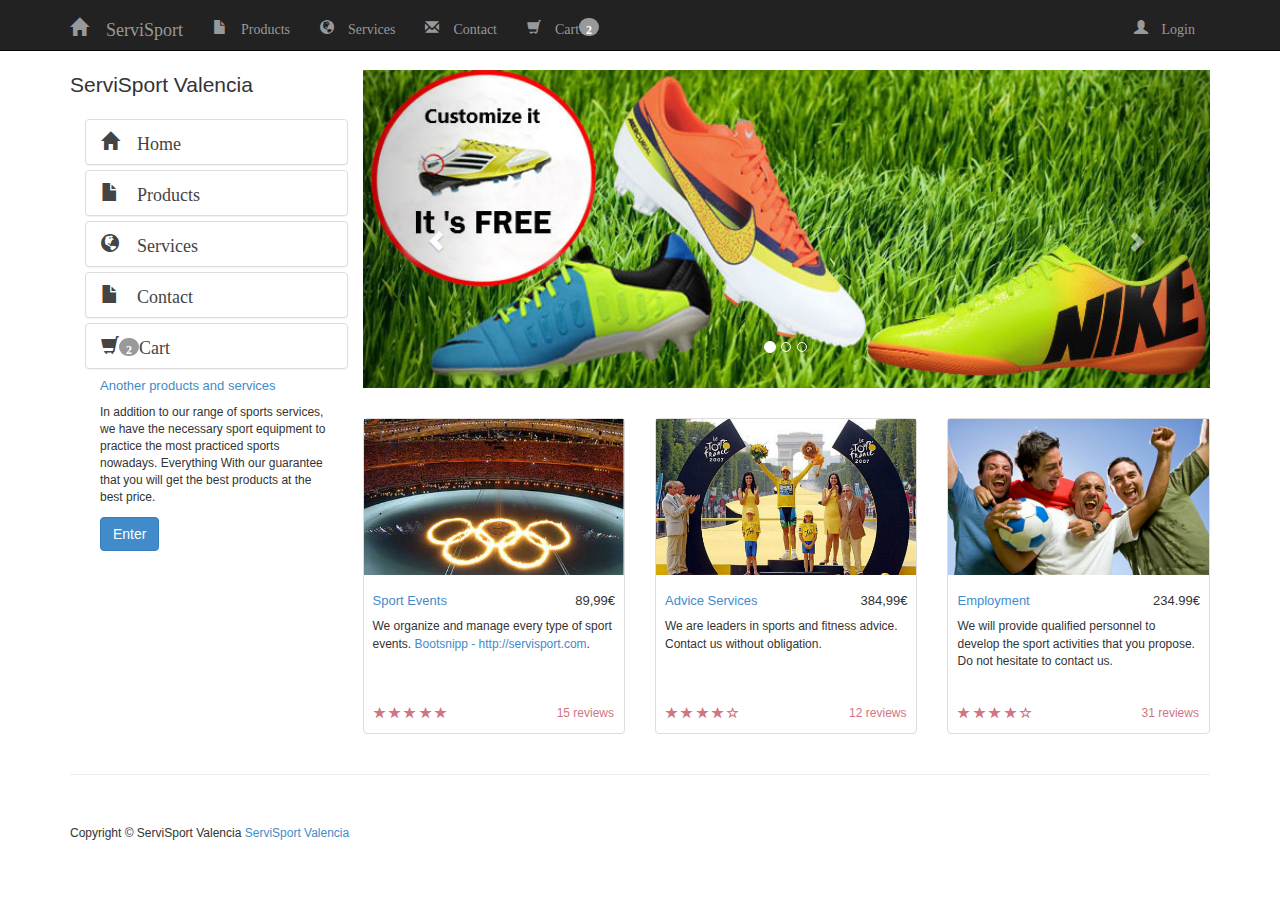
==== index.html @ e77f44b5 "commit tavira" ====
<!DOCTYPE html>
<html lang="es">
    <head>
        <meta charset="utf-8">
        <meta name="viewport" content="width=device-width, initial-scale=1.0">
        <meta name="description" content="">
        <meta name="author" content="">

        <title>Tienda Online</title>

        <!-- Bootstrap core CSS -->
        <link href="css/bootstrap.css" rel="stylesheet">
        <link href="css/servisport.css" rel="stylesheet">

        <!-- Add custom CSS here -->
        <link href="css/shop-homepage.css" rel="stylesheet">

    </head>

    <body>

        <nav class="navbar navbar-inverse navbar-fixed-top" role="navigation">
            <div class="container">
                <div class="navbar-header">
                    <button type="button" class="navbar-toggle" data-toggle="collapse" data-target=".navbar-ex1-collapse">
                        <span class="sr-only">ServiSport</span>
                        <span class="icon-bar"></span>
                        <span class="icon-bar"></span>
                        <span class="icon-bar"></span>
                    </button>
                    <a class="navbar-brand glyphicon glyphicon-home" href="#home"> ServiSport</a>
                </div>

                <!-- Collect the nav links, forms, and other content for toggling -->
                <div class="collapse navbar-collapse navbar-ex1-collapse">
                    <ul class="nav navbar-nav">
                        <li><a class="glyphicon glyphicon-file" href="#about"> Products</a></li>
                        <li><a class="glyphicon glyphicon-globe" href="#services"> Services</a></li>
                        <li><a class="glyphicon glyphicon-envelope" href="#contact"> Contact</a></li>
                        <li><a class="glyphicon glyphicon-shopping-cart" href="#contact"> Cart<span class="badge">2</span></a></li>
                    </ul>
                    <ul class="nav navbar-nav navbar-right">
                        <li class="dropdown">
                            <a href="#" class="dropdown-toggle glyphicon glyphicon-user" data-toggle="dropdown"> Login</a>
                            <ul class="dropdown-menu">
                                <li>
                                    <div class="col-md-12 column">
                                        <form role="form">
                                            <div class="form-group">
                                                <label for="exampleInputEmail1">Email address</label><input type="email" class="form-control" id="exampleInputEmail1" />
                                            </div>
                                            <div class="form-group">
                                                <label for="exampleInputPassword1">Password</label><input type="password" class="form-control" id="exampleInputPassword1" />
                                            </div>
                                            <button type="submit" class="btn btn-default">Submit</button>
                                        </form>
                                    </div>
                                </li>

                            </ul>
                        </li>
                    </ul>
                </div><!-- /.navbar-collapse -->
            </div><!-- /.container -->
        </nav>

        <div class="container">

            <div class="row">

                <div class="col-md-3">
                    <p class="lead">ServiSport Valencia</p>
                    <div class="container">
                        <div class="row clearfix">
                            <div class="col-md-3 column">
                                <div class="panel-group" id="panel-88383">
                                    <div class="panel mipanel-default">
                                        <div class="panel-heading">
                                            <a class="mipanel-default collapsed glyphicon glyphicon-home" data-toggle="collapse" data-parent="#panel-88383" href=""> Home</a>
                                        </div>
                                    </div>
                                    <div class="panel mipanel-default">
                                        <div class="panel-heading">
                                            <a class="mipanel-default collapsed glyphicon glyphicon-file" data-toggle="collapse" data-parent="#panel-88383" href="#panel-element-305610"> Products</a>
                                        </div>
                                        <div id="panel-element-305610" class="list-group panel-collapse collapse">
                                            <a href="#" class="list-group-item ">&nbsp;  Productos01</a>
                                            <a href="#" class="list-group-item ">&nbsp;  Productos02</a>
                                            <a href="#" class="list-group-item ">&nbsp;  Productos03</a>
                                            <a href="#" class="list-group-item ">&nbsp;  Productos04</a>
                                            <a href="#" class="list-group-item ">&nbsp;  Productos05</a>
                                            <a href="#" class="list-group-item ">&nbsp;  Productos06</a>
                                        </div>
                                    </div>
                                    <div class="panel mipanel-default">
                                        <div class="panel-heading">
                                            <a class="mipanel-default  glyphicon glyphicon-globe" data-toggle="collapse" data-parent="#panel-88383" href="#panel-element-82927"> Services</a>
                                        </div>
                                        <div id="panel-element-82927" class="panel-collapse collapse">
                                            <a href="#" class="list-group-item ">&nbsp;  Sport events</a>
                                            <a href="#" class="list-group-item ">&nbsp;  Sponsoring</a>
                                            <a href="#" class="list-group-item ">&nbsp;  Bussines activities</a>
                                            <a href="#" class="list-group-item ">&nbsp;  Productos04</a>
                                            <a href="#" class="list-group-item ">&nbsp;  Productos05</a>
                                            <a href="#" class="list-group-item ">&nbsp;  Productos06</a> 
                                        </div>
                                    </div>
                                    <div class="panel mipanel-default">
                                        <div class="panel-heading">
                                            <a id="modal-106066" href="#modal-container-106066" role="button" class="mipanel-default collapsed glyphicon glyphicon-file" data-toggle="modal"> Contact</a>
                                            <div class="modal fade " id="modal-container-106066" role="dialog" aria-labelledby="myModalLabel" aria-hidden="true">
                                                <div class="modal-dialog">
                                                    <div class="modal-content">
                                                        <div class="modal-header">

                                                            <h4 class="modal-title" id="myModalLabel">
                                                                Modal title
                                                            </h4>
                                                        </div>
                                                        <div class="modal-body">
                                                            <form role="form">
                                                                <div class="form-group">
                                                                    <label for="exampleInputEmail1">Email address</label><input type="email" class="form-control" id="exampleInputEmail1" />
                                                                </div>
                                                                <div class="form-group">
                                                                    <label for="exampleInputPassword1">Password</label><input type="password" class="form-control" id="exampleInputPassword1" />
                                                                </div>
                                                                <div class="form-group">
                                                                    <label for="exampleInputFile">File input</label><input type="file" id="exampleInputFile" />
                                                                    <p class="help-block">
                                                                        Example block-level help text here.
                                                                    </p>
                                                                </div>
                                                                <div class="checkbox">
                                                                    <label><input type="checkbox" /> Check me out</label>
                                                                </div> <button type="submit" class="btn btn-default">Submit</button>
                                                            </form>
                                                        </div>
                                                        <div class="modal-footer">
                                                            <button type="button" class="btn btn-default" data-dismiss="modal">Close</button> <button type="button" class="btn btn-primary">Save changes</button>
                                                        </div>
                                                    </div>
                                                </div>
                                            </div>
                                        </div>

                                    </div>
                                    <div class="panel mipanel-default">
                                        <div class="panel-heading">
                                            <a class="mipanel-default collapsed glyphicon glyphicon-shopping-cart" data-toggle="collapse" data-parent="#panel-88383" href=""><span class="badge">2</span>Cart</a>
                                        </div>
                                    </div>

                                </div>
                                <div class="col-md-12">
                                    <h4><a href="#">Another products and services</a></h4>
                                    <p>In addition to our range of sports services, 
                                        we have the necessary sport equipment to 
                                        practice the most practiced sports nowadays. 
                                        Everything With our guarantee that you will 
                                        get the best products at the best price.</p>
                                    <a class="btn btn-primary" target="_blank" href="http://google.com/">
                                        Enter</a>
                                </div>
                            </div>
                        </div>

                    </div>
                    <!--<div class="list-group">
                        <a href="#" class="list-group-item glyphicon glyphicon-file glyphicon-home">&nbsp;  Productos</a>
                        <a href="#" class="list-group-item glyphicon glyphicon-globe">&nbsp;  Servicios</a>
                        <a href="#" class="list-group-item glyphicon glyphicon-list">&nbsp;  Categorias</a>
                        <a href="#" class="list-group-item glyphicon glyphicon-envelope">&nbsp;  Contacto</a>
                        <a href="#" class="list-group-item glyphicon glyphicon-user">&nbsp;  Login</a>
                        <a href="#" class="list-group-item glyphicon glyphicon-shopping-cart">&nbsp;  Cesta</a>
                    </div>
                    -->
                </div>

                <div class="col-md-9">

                    <div class="row carousel-holder">

                        <div class="col-md-12">
                            <div id="carousel-example-generic" class="carousel slide" data-ride="carousel">
                                <ol class="carousel-indicators">
                                    <li data-target="#carousel-example-generic" data-slide-to="0" class="active"></li>
                                    <li data-target="#carousel-example-generic" data-slide-to="1"></li>
                                    <li data-target="#carousel-example-generic" data-slide-to="2"></li>
                                </ol>
                                <div class="carousel-inner">
                                    <div class="item active">
                                        <img class="slide-image" src="img/slider11.jpg">
                                    </div>
                                    <div class="item">
                                        <img class="slide-image" src="img/slider22.jpg">
                                    </div>
                                    <div class="item">
                                        <img class="slide-image" src="img/slider33.jpg">
                                    </div>
                                </div>
                                <a class="left carousel-control" href="#carousel-example-generic" data-slide="prev">
                                    <span class="glyphicon glyphicon-chevron-left"></span>
                                </a>
                                <a class="right carousel-control" href="#carousel-example-generic" data-slide="next">
                                    <span class="glyphicon glyphicon-chevron-right"></span>
                                </a>
                            </div>
                        </div>

                    </div>
                    <div id="contenedor">
                        <div class="row">

                            <div class="col-sm-4 col-lg-4 col-md-4">
                                <div class="thumbnail">
                                    <img src="img/producto001.jpg" alt="">
                                    <div class="caption">
                                        <h4 class="pull-right">89,99&#8364</h4>
                                        <h4><a href="#">Sport Events</a></h4>
                                        <p>We organize and manage every type of sport events.
                                            <a target="_blank" href="http://www.google.com">Bootsnipp - http://servisport.com</a>.</p>
                                    </div>
                                    <div class="ratings">
                                        <p class="pull-right">15 reviews</p>
                                        <p>
                                            <span class="glyphicon glyphicon-star"></span>
                                            <span class="glyphicon glyphicon-star"></span>
                                            <span class="glyphicon glyphicon-star"></span>
                                            <span class="glyphicon glyphicon-star"></span>
                                            <span class="glyphicon glyphicon-star"></span>
                                        </p>
                                    </div>
                                </div>
                            </div>

                            <div class="col-sm-4 col-lg-4 col-md-4">
                                <div class="thumbnail">
                                    <img src="img/producto002.jpg" alt="">
                                    <div class="caption">
                                        <h4 class="pull-right">384,99€</h4>
                                        <h4><a href="#">Advice Services</a></h4>
                                        <p>We are leaders in sports and fitness advice. Contact us without obligation.</p>
                                    </div>
                                    <div class="ratings">
                                        <p class="pull-right">12 reviews</p>
                                        <p>
                                            <span class="glyphicon glyphicon-star"></span>
                                            <span class="glyphicon glyphicon-star"></span>
                                            <span class="glyphicon glyphicon-star"></span>
                                            <span class="glyphicon glyphicon-star"></span>
                                            <span class="glyphicon glyphicon-star-empty"></span>
                                        </p>
                                    </div>
                                </div>
                            </div>

                            <div class="col-sm-4 col-lg-4 col-md-4">
                                <div class="thumbnail">
                                    <img src="img/producto004.jpg" alt="">
                                    <div class="caption">
                                        <h4 class="pull-right">234.99€</h4>
                                        <h4><a href="#">Employment</a></h4>
                                        <p>We will provide qualified personnel to develop the sport activities that you propose. Do not hesitate to contact us.</p>
                                    </div>
                                    <div class="ratings">
                                        <p class="pull-right">31 reviews</p>
                                        <p>
                                            <span class="glyphicon glyphicon-star"></span>
                                            <span class="glyphicon glyphicon-star"></span>
                                            <span class="glyphicon glyphicon-star"></span>
                                            <span class="glyphicon glyphicon-star"></span>
                                            <span class="glyphicon glyphicon-star-empty"></span>
                                        </p>
                                    </div>
                                </div>
                            </div>
                        </div>
                    </div>
                </div>

            </div>

        </div><!-- /.container -->

        <div class="container">

            <hr>

            <footer>
                <div class="row">
                    <div class="col-lg-12">
                        <p>Copyright &copy; ServiSport Valencia <a href="http://google.com/">
                                ServiSport Valencia</a></p>
                    </div>
                </div>
            </footer>

        </div><!-- /.container -->

        <!-- JavaScript -->
        <script src="js/jquery-1.10.2.js"></script>
        <script src="js/bootstrap.js"></script>


    </body>
</html>
---- css/servisport.css ----
.mipanel-default {
  border-color: #dddddd;
}
mipanel-default > .panel-heading {
  color: #c9302c;
  background-color: #ffffff;
  border-color: #dddddd;
}
a.mipanel-default{
  color: #444444;
  font-size: 18px;
}
a.mipanel-default:hover{
  color: #000;
}
div.mipanel-default:hover{
    background-color: #cccccc;
}

.mipanel-default > .panel-heading + .panel-collapse .panel-body {
  border-top-color: #dddddd;
}

.mipanel-default > .panel-heading > .dropdown .caret {
  border-color: #333333 transparent;
}

.mipanel-default > .panel-footer + .panel-collapse .panel-body {
  border-bottom-color: #dddddd;
}
h4{
    font-size: 13px;
}
p{
    font-size: 12px;
}
---- css/shop-homepage.css ----
body {
  padding-top: 70px
}

.slide-image {
  width: 100%;
}

.carousel-holder {
  margin-bottom: 30px;
}

.carousel-control,.item {
  border-radius: 4px;
}

.caption {
  height: 130px;
  overflow: hidden;
}

.caption h4 {
  white-space: nowrap;
}

.thumbnail img {
  width: 100%;
}

.ratings {
  color: #d17581;
  padding-left: 10px;
  padding-right: 10px;
}

.thumbnail {
  padding: 0;
}

.thumbnail .caption-full {
  padding: 9px;
  color: #333;
}

footer {
  margin: 50px 0;
}
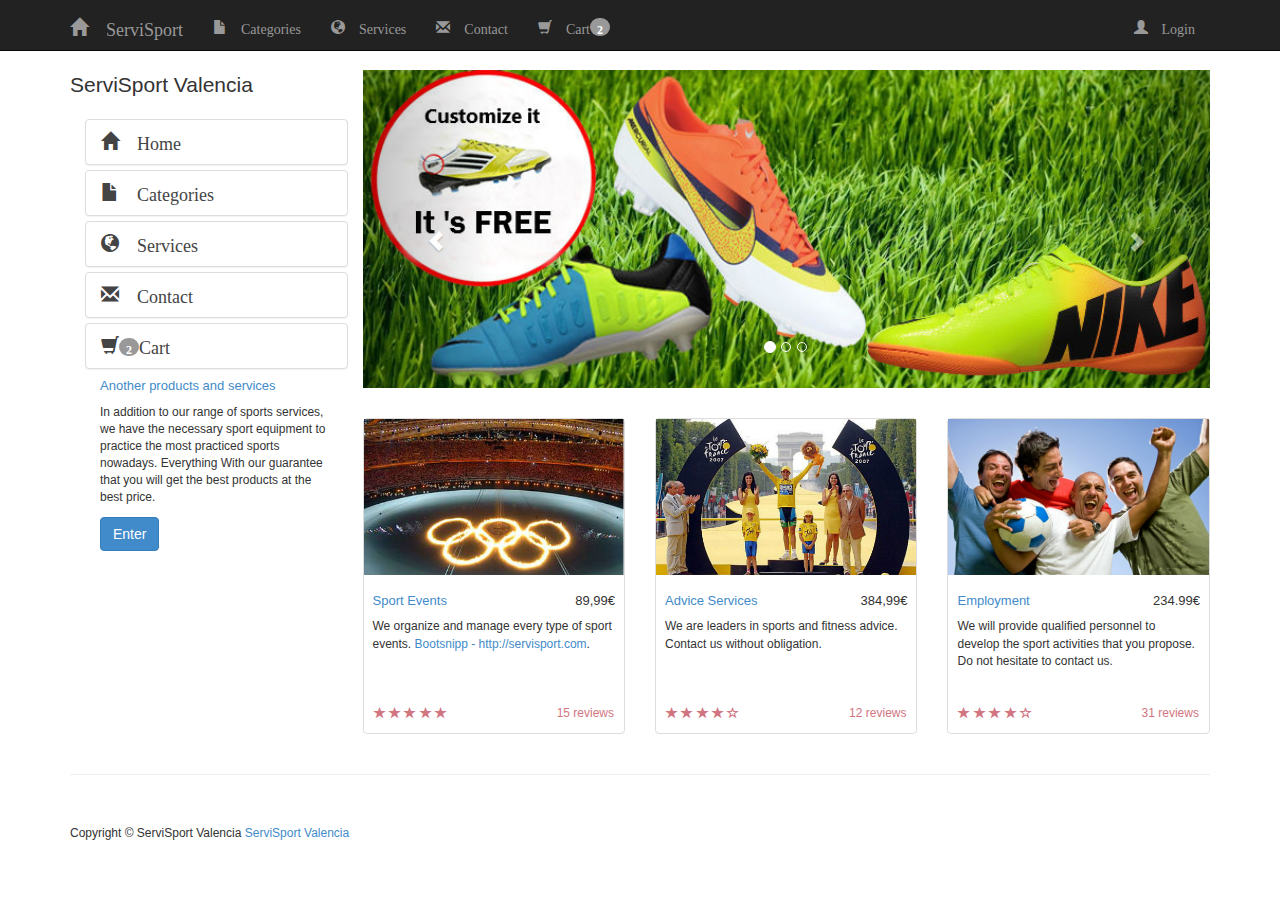
==== commit 4355a9d3: "KiKe - wizard con psteps3" ====
--- a/index.html
+++ b/index.html
@@ -1,5 +1,5 @@
 <!DOCTYPE html>
-<html lang="es">
+<html lang="en">
     <head>
         <meta charset="utf-8">
         <meta name="viewport" content="width=device-width, initial-scale=1.0">
@@ -9,7 +9,7 @@
         <title>Tienda Online</title>
 
         <!-- Bootstrap core CSS -->
-        <link href="css/bootstrap.css" rel="stylesheet">
+        <link href="bootstrap/bootstrap.css" rel="stylesheet">
         <link href="css/servisport.css" rel="stylesheet">
 
         <!-- Add custom CSS here -->
@@ -34,10 +34,10 @@
                 <!-- Collect the nav links, forms, and other content for toggling -->
                 <div class="collapse navbar-collapse navbar-ex1-collapse">
                     <ul class="nav navbar-nav">
-                        <li><a class="glyphicon glyphicon-file" href="#about"> Products</a></li>
+                        <li><a class="glyphicon glyphicon-file" href="#about"> Categories</a></li>
                         <li><a class="glyphicon glyphicon-globe" href="#services"> Services</a></li>
                         <li><a class="glyphicon glyphicon-envelope" href="#contact"> Contact</a></li>
-                        <li><a class="glyphicon glyphicon-shopping-cart" href="#contact"> Cart<span class="badge">2</span></a></li>
+                        <li><a class="glyphicon glyphicon-shopping-cart" href="cart.html"> Cart<span class="badge badge-error">2</span></a></li>
                     </ul>
                     <ul class="nav navbar-nav navbar-right">
                         <li class="dropdown">
@@ -81,15 +81,15 @@
                                     </div>
                                     <div class="panel mipanel-default">
                                         <div class="panel-heading">
-                                            <a class="mipanel-default collapsed glyphicon glyphicon-file" data-toggle="collapse" data-parent="#panel-88383" href="#panel-element-305610"> Products</a>
+                                            <a class="mipanel-default collapsed glyphicon glyphicon-file" data-toggle="collapse" data-parent="#panel-88383" href="#panel-element-305610"> Categories</a>
                                         </div>
                                         <div id="panel-element-305610" class="list-group panel-collapse collapse">
-                                            <a href="#" class="list-group-item ">&nbsp;  Productos01</a>
-                                            <a href="#" class="list-group-item ">&nbsp;  Productos02</a>
-                                            <a href="#" class="list-group-item ">&nbsp;  Productos03</a>
-                                            <a href="#" class="list-group-item ">&nbsp;  Productos04</a>
-                                            <a href="#" class="list-group-item ">&nbsp;  Productos05</a>
-                                            <a href="#" class="list-group-item ">&nbsp;  Productos06</a>
+                                            <a href="#" class="list-group-item ">&nbsp;  Categories</a>
+                                            <a href="#" class="list-group-item ">&nbsp;  Categories</a>
+                                            <a href="#" class="list-group-item ">&nbsp;  Categories</a>
+                                            <a href="#" class="list-group-item ">&nbsp;  Categories</a>
+                                            <a href="#" class="list-group-item ">&nbsp;  Categories</a>
+                                            <a href="#" class="list-group-item ">&nbsp;  Categories</a>
                                         </div>
                                     </div>
                                     <div class="panel mipanel-default">
@@ -100,14 +100,11 @@
                                             <a href="#" class="list-group-item ">&nbsp;  Sport events</a>
                                             <a href="#" class="list-group-item ">&nbsp;  Sponsoring</a>
                                             <a href="#" class="list-group-item ">&nbsp;  Bussines activities</a>
-                                            <a href="#" class="list-group-item ">&nbsp;  Productos04</a>
-                                            <a href="#" class="list-group-item ">&nbsp;  Productos05</a>
-                                            <a href="#" class="list-group-item ">&nbsp;  Productos06</a> 
-                                        </div>
-                                    </div>
-                                    <div class="panel mipanel-default">
-                                        <div class="panel-heading">
-                                            <a id="modal-106066" href="#modal-container-106066" role="button" class="mipanel-default collapsed glyphicon glyphicon-file" data-toggle="modal"> Contact</a>
+                                        </div>
+                                    </div>
+                                    <div class="panel mipanel-default">
+                                        <div class="panel-heading">
+                                            <a id="modal-106066" href="#modal-container-106066" role="button" class="mipanel-default collapsed glyphicon glyphicon-envelope " data-toggle="modal"> Contact</a>
                                             <div class="modal fade " id="modal-container-106066" role="dialog" aria-labelledby="myModalLabel" aria-hidden="true">
                                                 <div class="modal-dialog">
                                                     <div class="modal-content">
@@ -147,7 +144,7 @@
                                     </div>
                                     <div class="panel mipanel-default">
                                         <div class="panel-heading">
-                                            <a class="mipanel-default collapsed glyphicon glyphicon-shopping-cart" data-toggle="collapse" data-parent="#panel-88383" href=""><span class="badge">2</span>Cart</a>
+                                            <a class="mipanel-default collapsed glyphicon glyphicon-shopping-cart" href="cart.html"><span class="badge badge-error">2</span>Cart</a>
                                         </div>
                                     </div>
 
@@ -209,7 +206,7 @@
                         </div>
 
                     </div>
-                    <div id="contenedor">
+                    <div id="container">
                         <div class="row">
 
                             <div class="col-sm-4 col-lg-4 col-md-4">
@@ -299,7 +296,7 @@
         </div><!-- /.container -->
 
         <!-- JavaScript -->
-        <script src="js/jquery-1.10.2.js"></script>
+        <script src="js/jquery-2.0.3.min.js"></script>
         <script src="js/bootstrap.js"></script>
 
 
